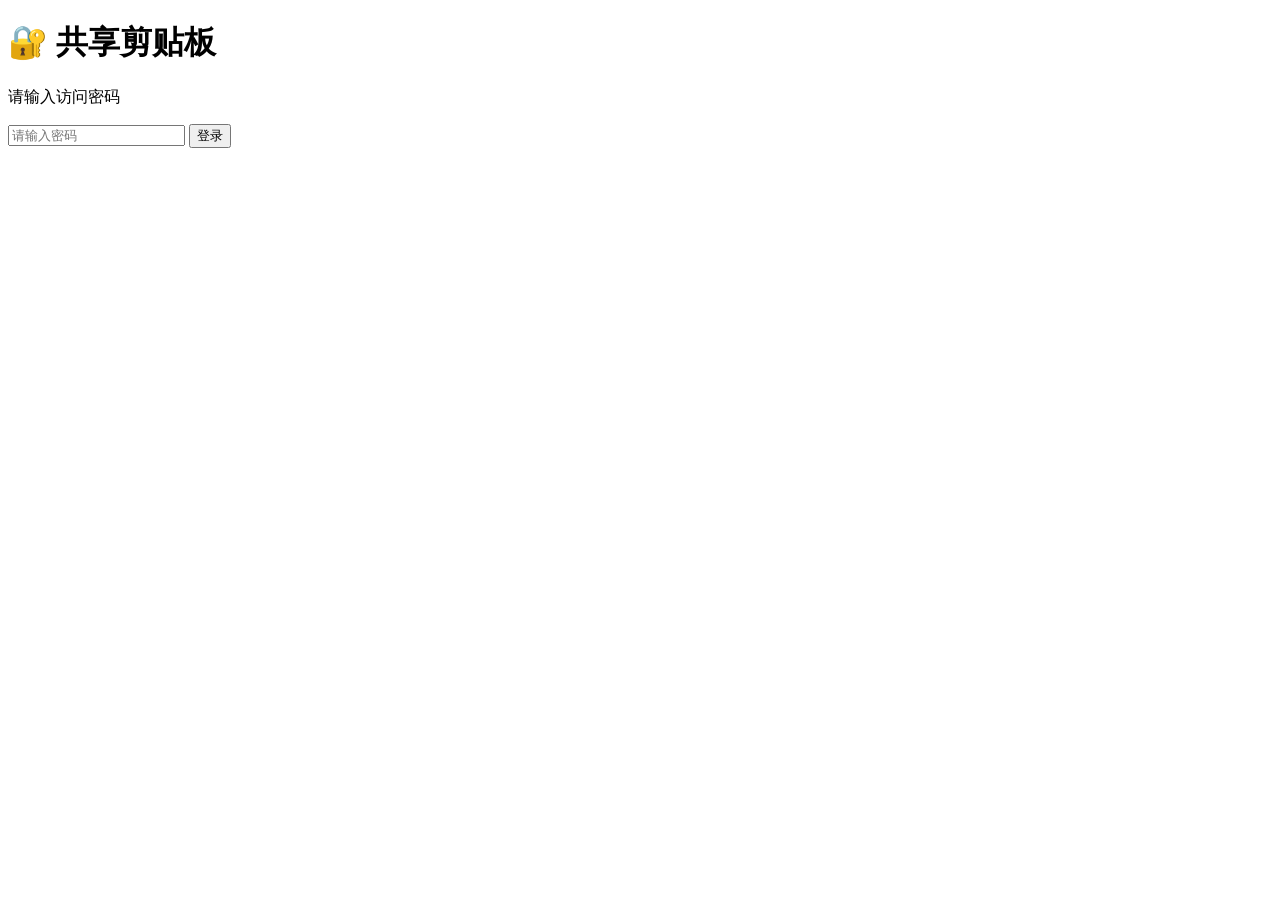
==== app/static/login.html @ 6e488ee6 "init" ====
<!DOCTYPE html>
<html lang="zh-CN">
<head>
    <meta charset="UTF-8">
    <meta name="viewport" content="width=device-width, initial-scale=1.0">
    <title>登录 - 共享剪贴板</title>
    <link rel="stylesheet" href="/static/style.css">
</head>
<body>
    <div class="login-container">
        <div class="login-box">
            <h1>🔐 共享剪贴板</h1>
            <p class="login-desc">请输入访问密码</p>
            <form id="loginForm">
                <input type="password" id="passwordInput" placeholder="请输入密码" autocomplete="current-password">
                <button type="submit" class="btn-primary">登录</button>
            </form>
            <div id="errorMsg" class="error-msg"></div>
        </div>
    </div>
    <script src="/static/login.js"></script>
</body>
</html>
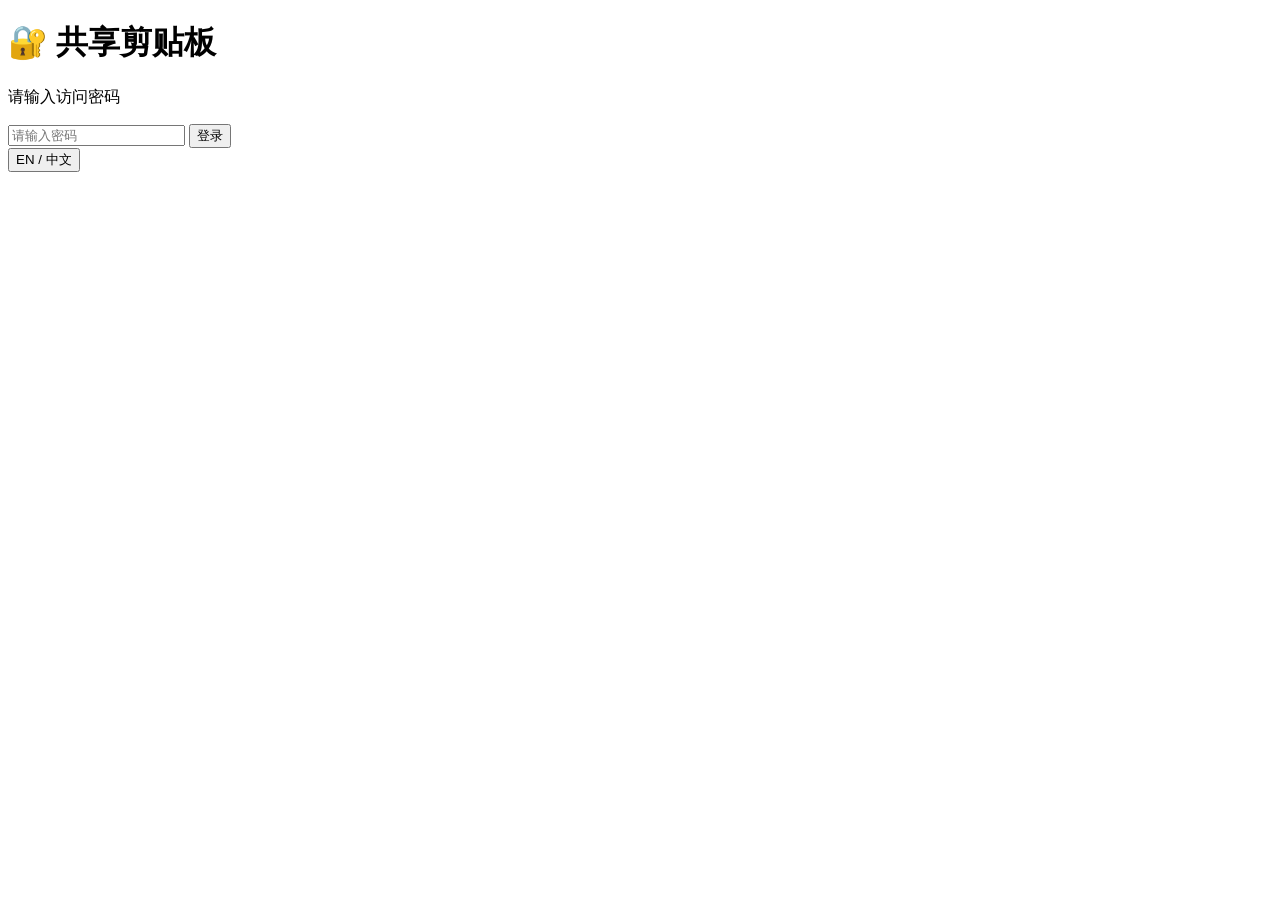
==== commit 04f0bc36: "feat: Add English support" ====
--- a/app/static/login.html
+++ b/app/static/login.html
@@ -3,21 +3,23 @@
 <head>
     <meta charset="UTF-8">
     <meta name="viewport" content="width=device-width, initial-scale=1.0">
-    <title>登录 - 共享剪贴板</title>
+    <title data-i18n="loginTitle">登录 - 共享剪贴板</title>
     <link rel="stylesheet" href="/static/style.css">
 </head>
 <body>
     <div class="login-container">
         <div class="login-box">
-            <h1>🔐 共享剪贴板</h1>
-            <p class="login-desc">请输入访问密码</p>
+            <h1>🔐 <span data-i18n="appTitle">共享剪贴板</span></h1>
+            <p class="login-desc" data-i18n="loginPasswordLabel">请输入访问密码</p>
             <form id="loginForm">
-                <input type="password" id="passwordInput" placeholder="请输入密码" autocomplete="current-password">
-                <button type="submit" class="btn-primary">登录</button>
+                <input type="password" id="passwordInput" data-i18n-placeholder="loginPasswordPlaceholder" placeholder="请输入密码" autocomplete="current-password">
+                <button type="submit" class="btn-primary" data-i18n="loginButton">登录</button>
             </form>
             <div id="errorMsg" class="error-msg"></div>
+            <button id="langToggle" class="lang-toggle">EN / 中文</button>
         </div>
     </div>
+    <script src="/static/i18n.js"></script>
     <script src="/static/login.js"></script>
 </body>
 </html>
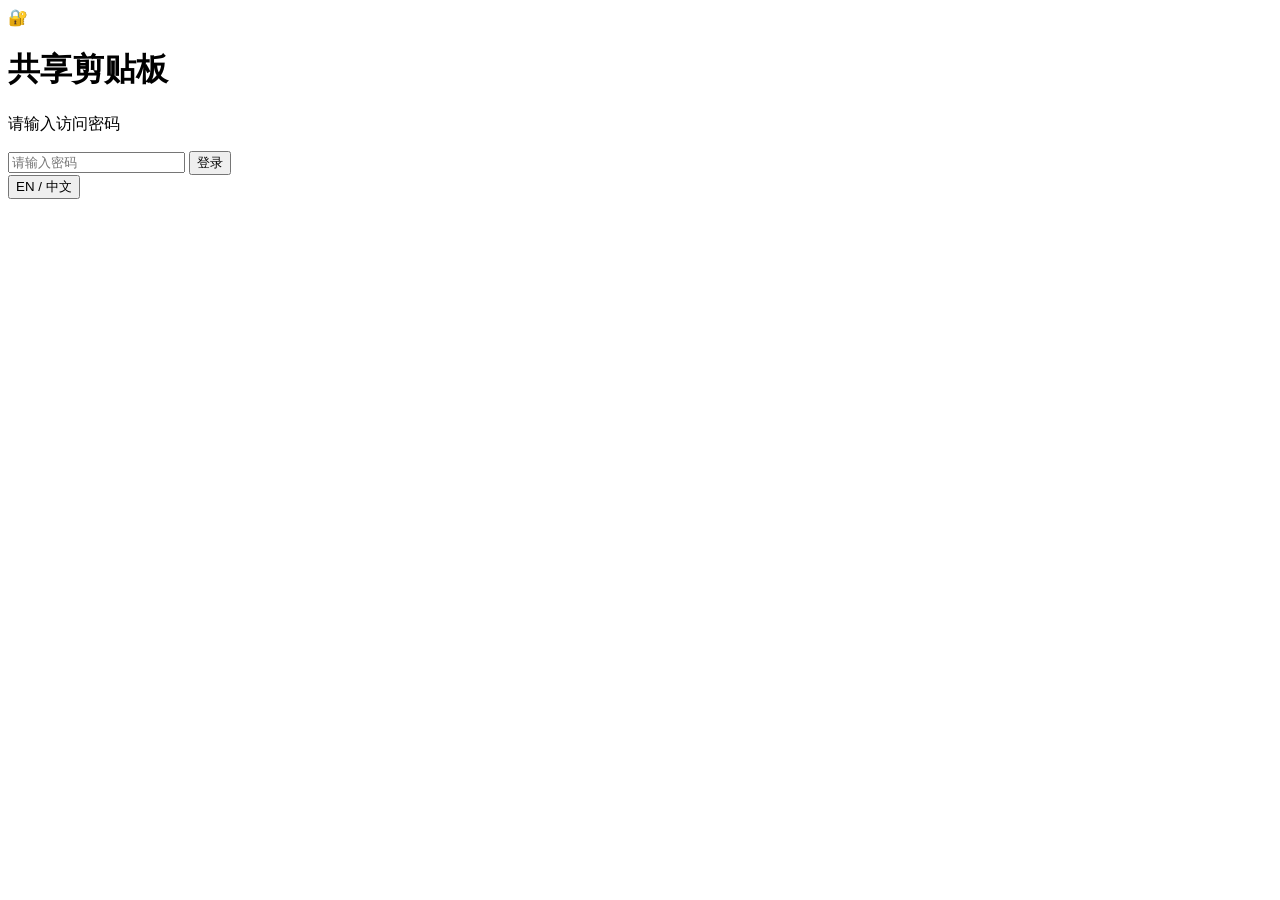
==== commit a5dd1c53: "fix: Fix bug where copying complex JSON strings can be truncated" ====
--- a/app/static/login.html
+++ b/app/static/login.html
@@ -9,11 +9,12 @@
 <body>
     <div class="login-container">
         <div class="login-box">
-            <h1>🔐 <span data-i18n="appTitle">共享剪贴板</span></h1>
+            <div class="login-icon">🔐</div>
+            <h1 data-i18n="appTitle">共享剪贴板</h1>
             <p class="login-desc" data-i18n="loginPasswordLabel">请输入访问密码</p>
             <form id="loginForm">
                 <input type="password" id="passwordInput" data-i18n-placeholder="loginPasswordPlaceholder" placeholder="请输入密码" autocomplete="current-password">
-                <button type="submit" class="btn-primary" data-i18n="loginButton">登录</button>
+                <button type="submit" class="btn btn-primary" data-i18n="loginButton">登录</button>
             </form>
             <div id="errorMsg" class="error-msg"></div>
             <button id="langToggle" class="lang-toggle">EN / 中文</button>
